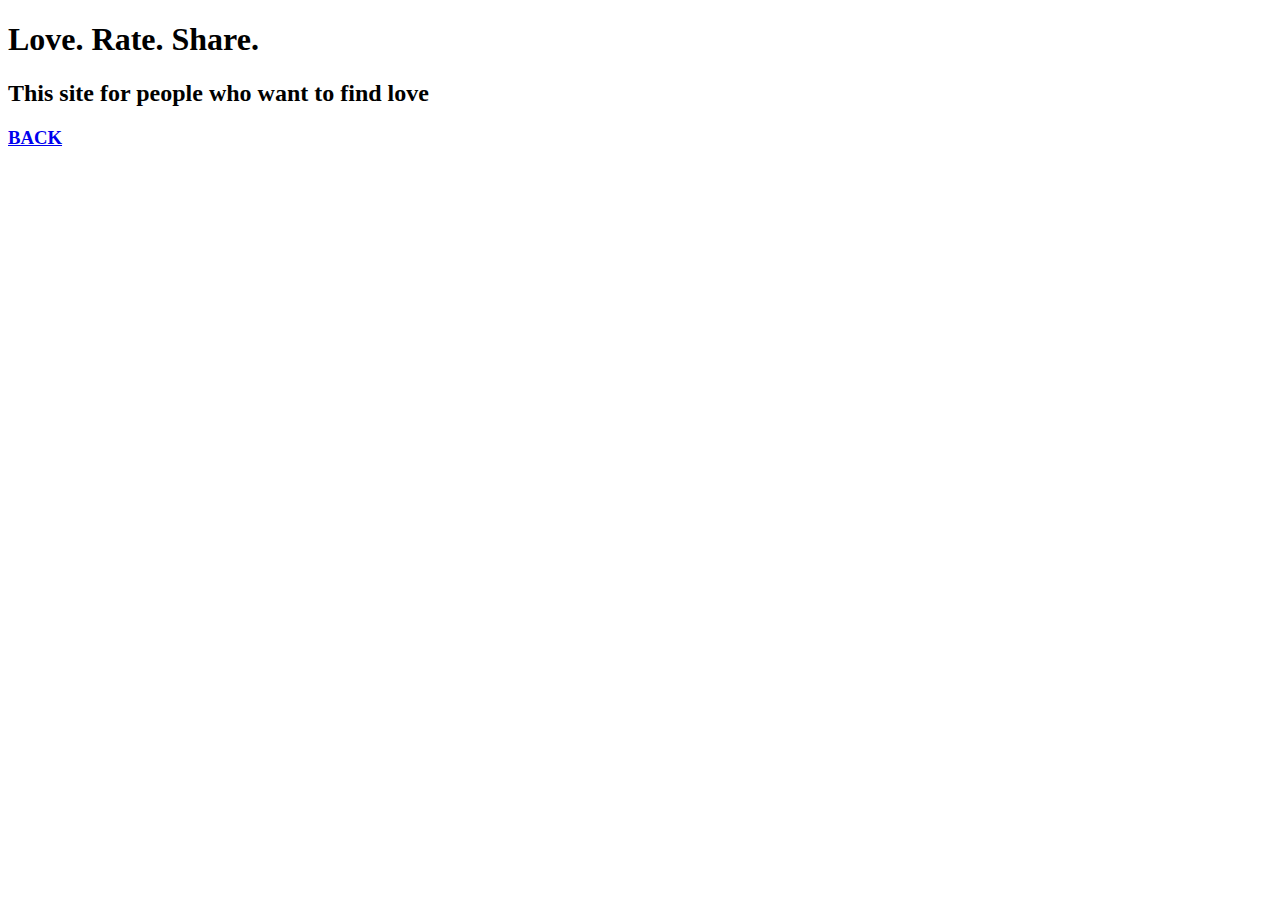
==== about_app/index.html @ 91d3d29f "Update index.html" ====
<!DOCTYPE html>
<html lang="en">
<head>
    <meta charset="UTF-8">
    <title>About App</title>
    <meta name="viewport" content="width=device-width, initial-scale=1">
    <link rel="stylesheet" href="about%20app.css">
    <link rel = 'stylesheet' href="../bootstrap/dist/css/bootstrap.min.css">
    <link rel="preconnect" href="https://fonts.googleapis.com">
    <link rel="preconnect" href="https://fonts.gstatic.com" crossorigin>
    <link href="https://fonts.googleapis.com/css2?family=Rajdhani:wght@400;600&display=swap" rel="stylesheet">
</head>
<body>
    <div class="container-fluid wrapper">
        <div class="container">
            <h1>Love. Rate. Share.</h1>
            <h2>This site for people who want to find love</h2>
            <div class="logo"></div>
            <a href="../index.html" id="back_btn" class="btn-grad">
                <h3>BACK</h3>
            </a>
        </div>
    </div>
</body>
</html>
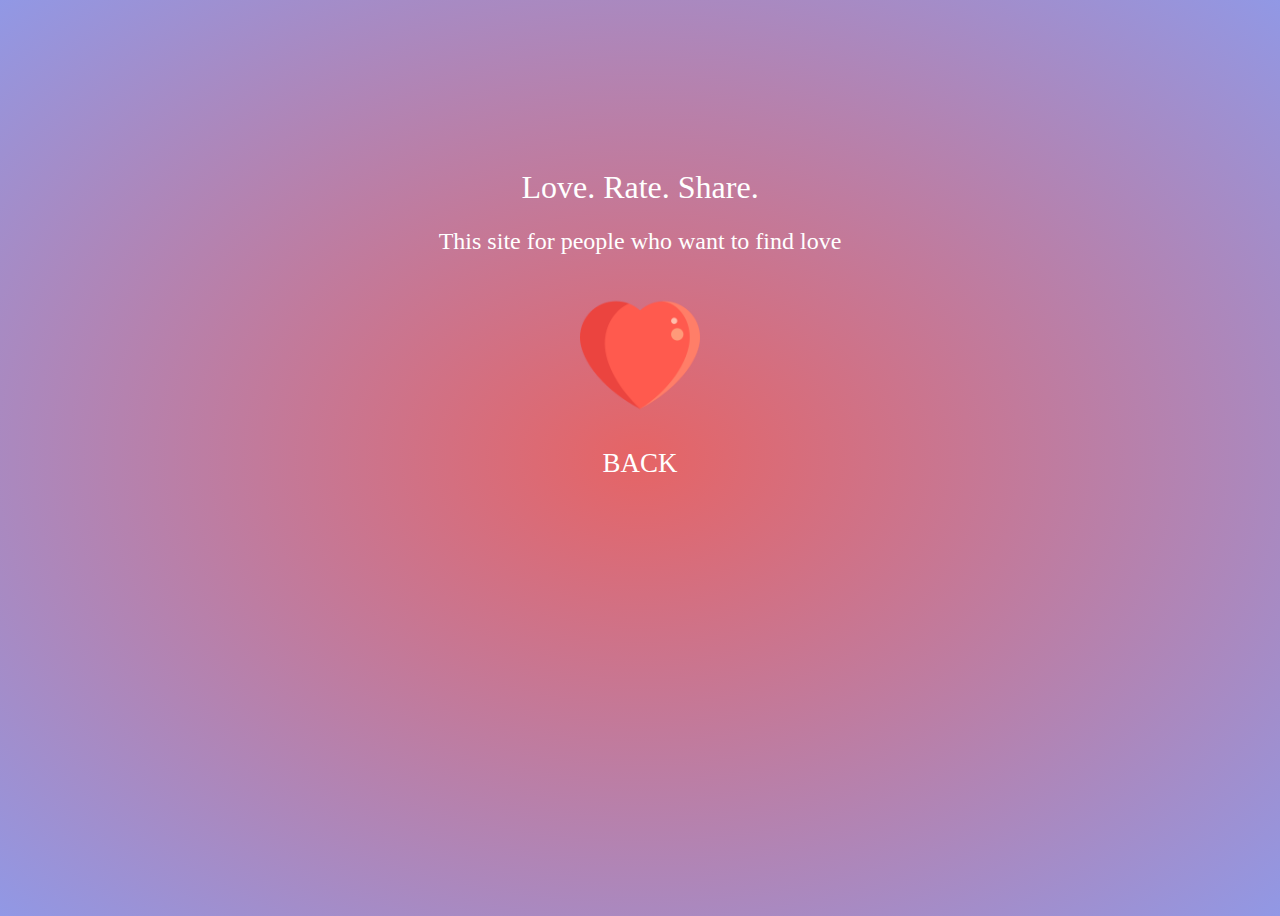
==== commit 6090f76d: "Add files via upload" ====
--- a/about_app/index.html
+++ b/about_app/index.html
@@ -22,4 +22,4 @@
         </div>
     </div>
 </body>
-</html>
+</html>